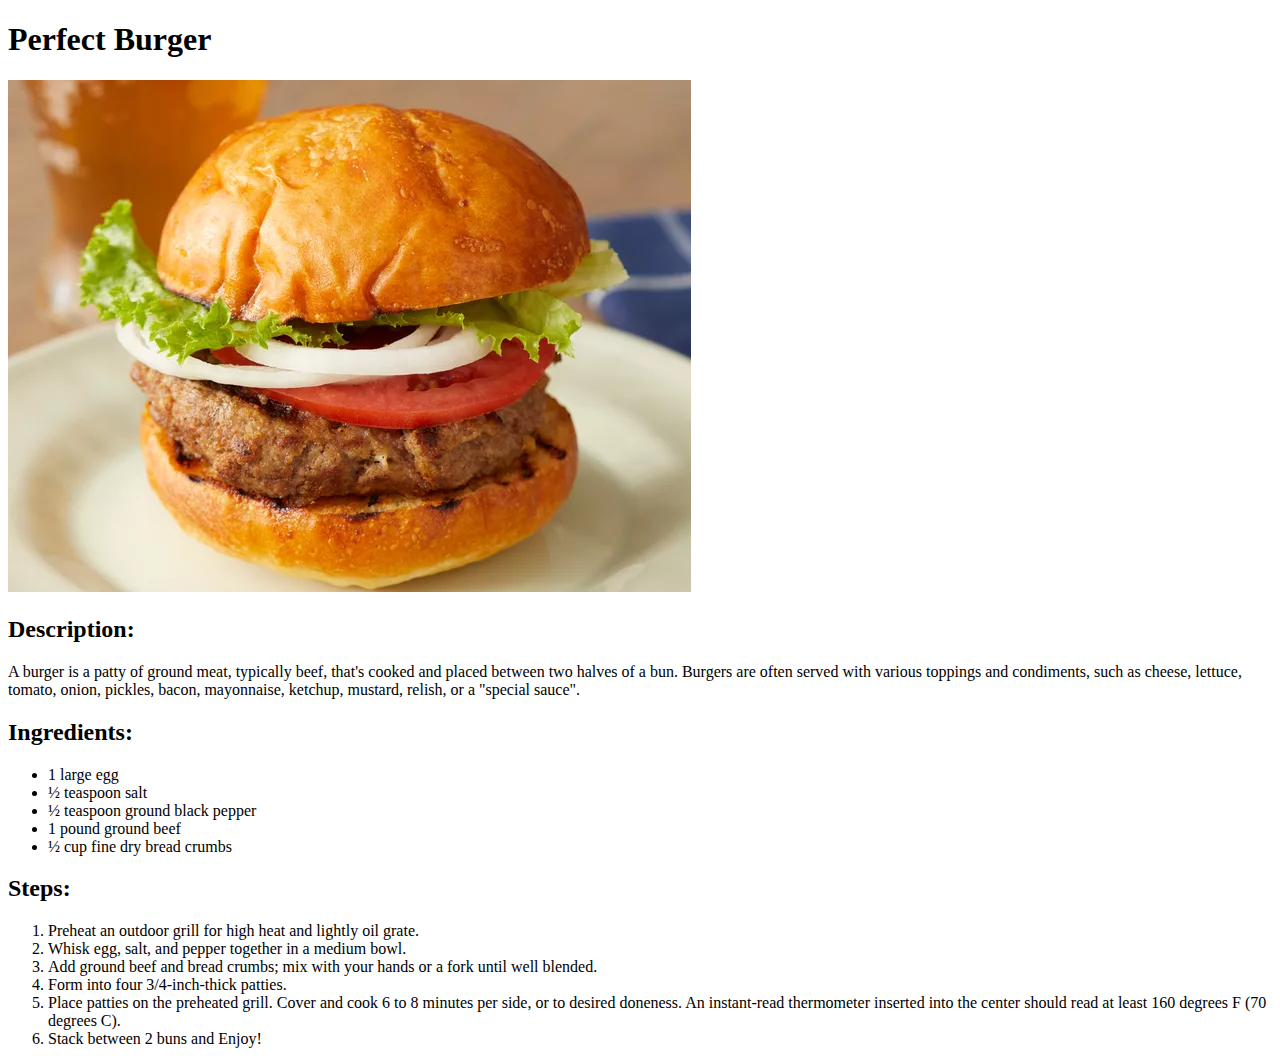
==== recipes/burger.html @ 02b21729 "Added all webpages" ====
<!DOCTYPE html>
<html lang="en">
<head>
    <meta charset="UTF-8">
    <meta name="viewport" content="width=device-width, initial-scale=1.0">
    <title>Document</title>
</head>
<body>
    <h1>Perfect Burger</h1>
    <img src="../recipes/burger.webp">
    <h2>Description:</h2>
    <p>A burger is a patty of ground meat, typically beef, that's cooked and placed between two halves of a bun.
        Burgers are often served with various toppings and condiments, such as cheese, lettuce, tomato, onion, pickles, bacon, mayonnaise, ketchup, mustard, relish, or a "special sauce".</p>
    <h2>Ingredients:</h2>
    <ul>
        <li>1 large egg</li>
        <li>½ teaspoon salt</li>
        <li>½ teaspoon ground black pepper</li>
        <li>1 pound ground beef</li>
        <li>½ cup fine dry bread crumbs</li>
    </ul>
    <h2>Steps:</h2>
    <ol>
        <li>Preheat an outdoor grill for high heat and lightly oil grate.</li>
        <li>Whisk egg, salt, and pepper together in a medium bowl.</li>
        <li>Add ground beef and bread crumbs; mix with your hands or a fork until well blended.</li>
        <li>Form into four 3/4-inch-thick patties.</li>
        <li>Place patties on the preheated grill. Cover and cook 6 to 8 minutes per side, or to desired doneness. An instant-read thermometer inserted into the center should read at least 160 degrees F (70 degrees C).</li>
        <li>Stack between 2 buns and Enjoy!</li>
    </ol>
</body>
</html>
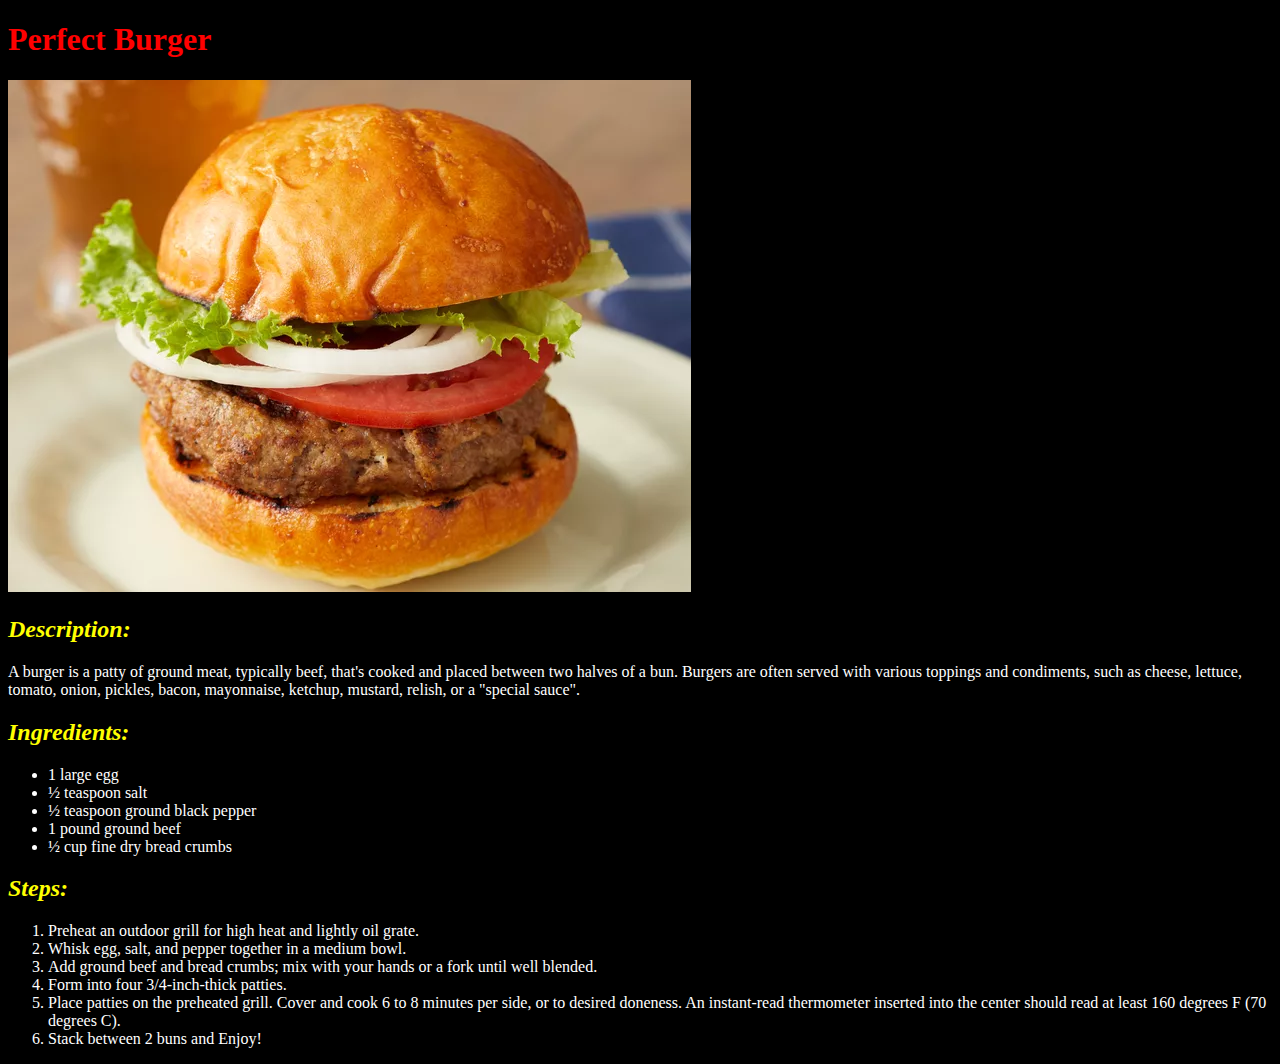
==== commit 60edaca0: "Added the CSS and styles the webpages" ====
--- a/recipes/burger.html
+++ b/recipes/burger.html
@@ -3,10 +3,11 @@
 <head>
     <meta charset="UTF-8">
     <meta name="viewport" content="width=device-width, initial-scale=1.0">
+    <link rel="stylesheet" href="styles.css">
     <title>Document</title>
 </head>
 <body>
-    <h1>Perfect Burger</h1>
+    <h1 id="Title">Perfect Burger</h1>
     <img src="../recipes/burger.webp">
     <h2>Description:</h2>
     <p>A burger is a patty of ground meat, typically beef, that's cooked and placed between two halves of a bun.
--- a/recipes/styles.css
+++ b/recipes/styles.css
@@ -0,0 +1,15 @@
+* { 
+
+    background-color: black;
+    color: white;
+
+}
+
+h1 {
+    color: red;
+}
+
+h2 {
+    font-style: italic;
+    color: yellow;
+}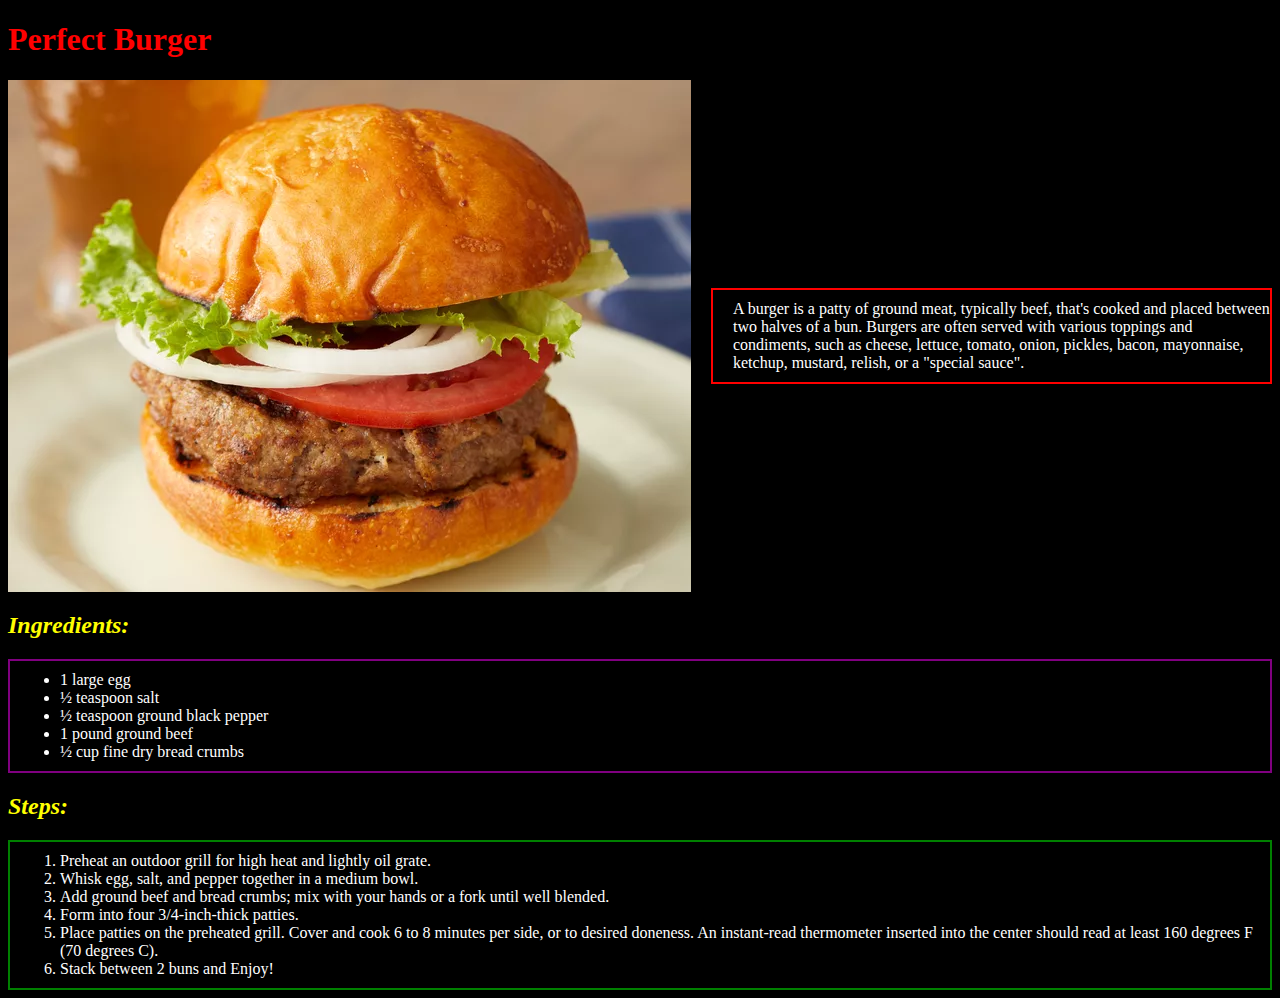
==== commit 5c7960e8: "edited css with padding,borders,margins and flexbox" ====
--- a/recipes/burger.html
+++ b/recipes/burger.html
@@ -8,20 +8,25 @@
 </head>
 <body>
     <h1 id="Title">Perfect Burger</h1>
+
+    <div class="container">
     <img src="../recipes/burger.webp">
-    <h2>Description:</h2>
-    <p>A burger is a patty of ground meat, typically beef, that's cooked and placed between two halves of a bun.
+    
+    <p id="description">A burger is a patty of ground meat, typically beef, that's cooked and placed between two halves of a bun.
         Burgers are often served with various toppings and condiments, such as cheese, lettuce, tomato, onion, pickles, bacon, mayonnaise, ketchup, mustard, relish, or a "special sauce".</p>
+    </div>
+
     <h2>Ingredients:</h2>
-    <ul>
+    <ul id="ingredients">
         <li>1 large egg</li>
         <li>½ teaspoon salt</li>
         <li>½ teaspoon ground black pepper</li>
         <li>1 pound ground beef</li>
         <li>½ cup fine dry bread crumbs</li>
     </ul>
+
     <h2>Steps:</h2>
-    <ol>
+    <ol id="steps">
         <li>Preheat an outdoor grill for high heat and lightly oil grate.</li>
         <li>Whisk egg, salt, and pepper together in a medium bowl.</li>
         <li>Add ground beef and bread crumbs; mix with your hands or a fork until well blended.</li>
@@ -29,5 +34,6 @@
         <li>Place patties on the preheated grill. Cover and cook 6 to 8 minutes per side, or to desired doneness. An instant-read thermometer inserted into the center should read at least 160 degrees F (70 degrees C).</li>
         <li>Stack between 2 buns and Enjoy!</li>
     </ol>
+
 </body>
 </html>--- a/recipes/styles.css
+++ b/recipes/styles.css
@@ -7,9 +7,46 @@
 
 h1 {
     color: red;
+    border-bottom: 3px;
+    
 }
 
 h2 {
     font-style: italic;
     color: yellow;
+}
+
+#steps{
+    padding-left: 50px;
+    padding-top: 10px;
+    padding-bottom: 10px;
+    margin: 0px;
+    border: 2px solid green;
+   
+}
+
+#ingredients{
+    padding-left: 50px;
+    padding-top: 10px;
+    padding-bottom: 10px;
+    margin: 0px;
+    border: 2px solid purple;
+}
+
+.container {
+    display: flex;
+    align-items: center;
+    
+}
+
+.container img {
+    margin-right: 20px;
+}
+
+#description{
+    padding-left: 20px;
+    padding-top: 10px;
+    padding-bottom: 10px;
+    margin: 0px;
+    border: 2px solid red;
 }